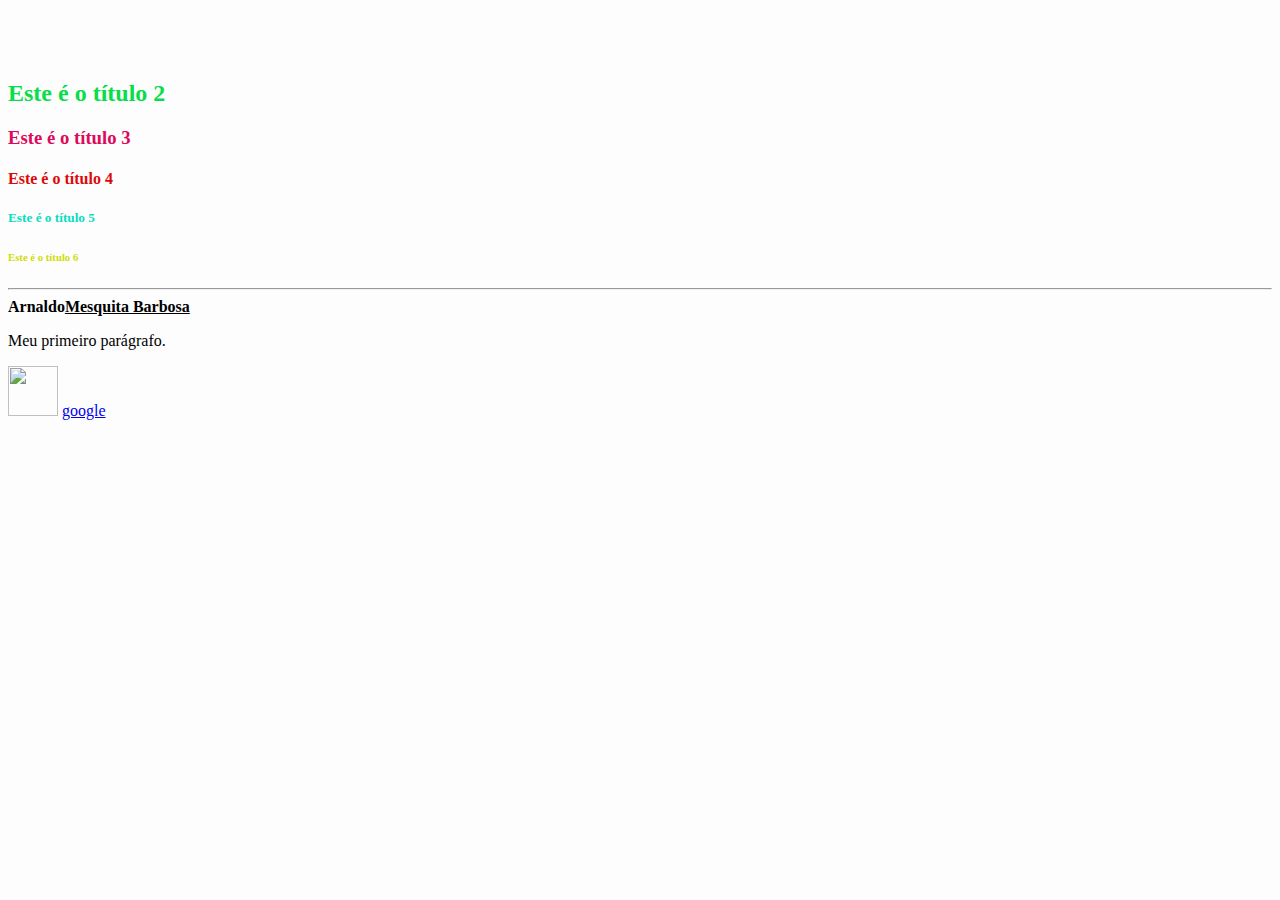
==== index.html @ 049c197b "Teste" ====
<!DOCTYPE html>
<html lang="pt-br">

<head>
    <meta charset="UTF-8">
    <meta http-equiv="X-UA-Compatible" content="IE=edge">
    <meta name="viewport" content="width=device-width, initial-scale=1.0">

    <link rel="stylesheet" href="estilo.css">

    <title>Olá Mundo</title>
</head>

<body>
    <h1>Este é o título 1</h1>
    <h2>Este é o título 2</h2>
    <h3>Este é o título 3</h3>
    <h4>Este é o título 4</h4>
    <h5>Este é o título 5</h5>
    <h6>Este é o título 6</h6>
    <hr />
    <strong>Arnaldo<u>Mesquita Barbosa</u></strong>

    <p>Meu primeiro parágrafo.</p>
    <img src="https://www.google.com.br/images/branding/googlelogo/1x/googlelogo_color_272x92dp.png" width="50"
        height="50">
    <a href="http://www.google.com.br">google</a>


</html>
---- estilo.css ----
body {background-color: rgb(253, 253, 253);}
  
  h1 {color: rgb(253, 253, 253);text-align: left;}
  h2 {color: rgb(9, 221, 73);text-align: left;}
  h3 {color: rgb(221, 9, 90);text-align: left;}
  h4 {color: rgb(221, 9, 9);text-align: left;}
  h5 {color: rgb(9, 221, 193);text-align: left;}
  h6 {color: rgb(207, 221, 9);text-align: left;}


  table {
    font-family: arial, sans-serif;
    border-collapse: collapse;
    width: 100%;
}
  
  td, th {
    border: 1px solid #dddddd;
    text-align: left;
    padding: 8px;
  }
  
  tr:nth-child(even) {
    background-color: #dddddd;
  }
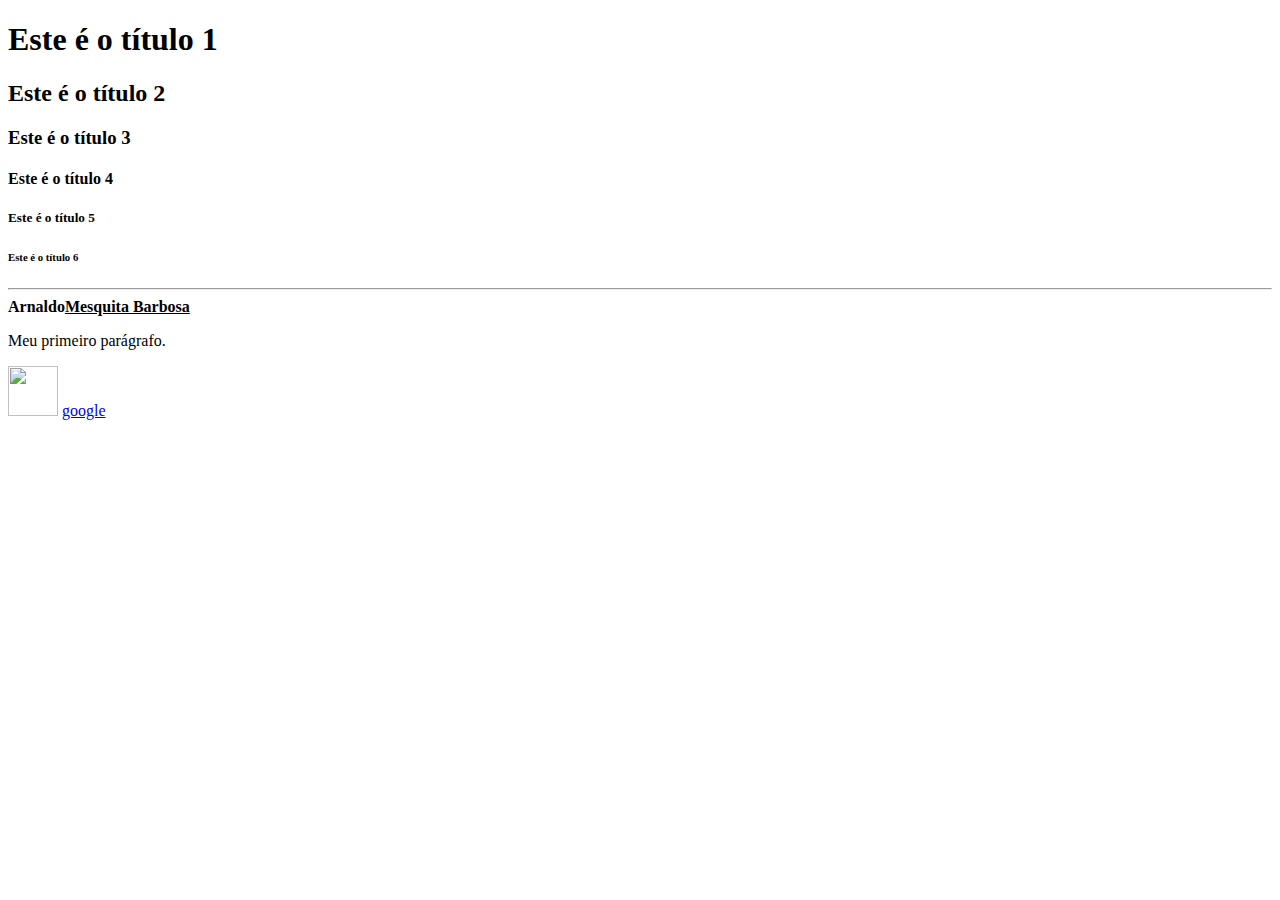
==== commit bc86f37c: "Initial commit teste" ====
--- a/index.html
+++ b/index.html
@@ -6,7 +6,7 @@
     <meta http-equiv="X-UA-Compatible" content="IE=edge">
     <meta name="viewport" content="width=device-width, initial-scale=1.0">
 
-    <link rel="stylesheet" href="estilo.css">
+    <!--<link rel="stylesheet" href="estilo.css">-->
 
     <title>Olá Mundo</title>
 </head>
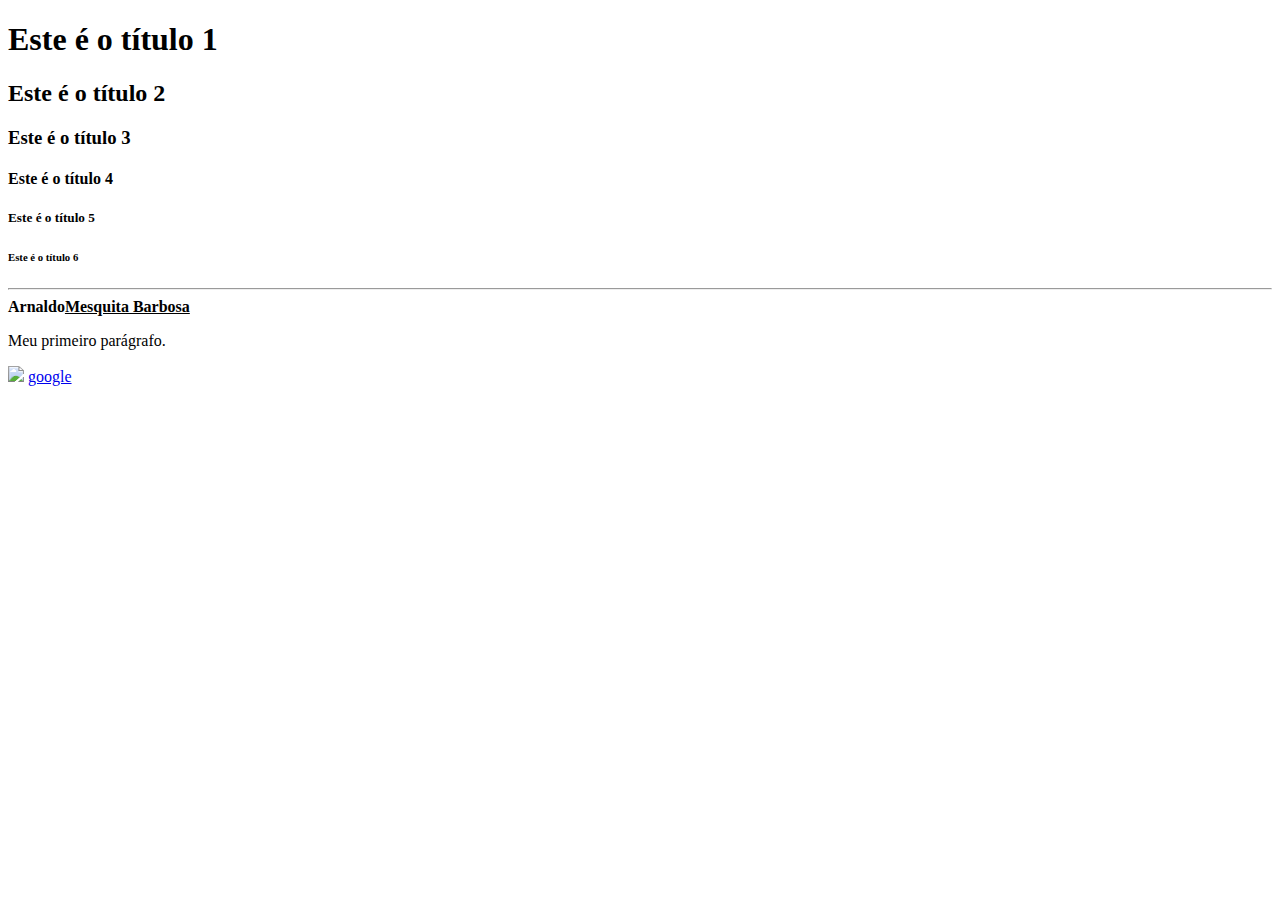
==== commit 19ee3396: "teste" ====
--- a/index.html
+++ b/index.html
@@ -22,8 +22,7 @@
     <strong>Arnaldo<u>Mesquita Barbosa</u></strong>
 
     <p>Meu primeiro parágrafo.</p>
-    <img src="https://www.google.com.br/images/branding/googlelogo/1x/googlelogo_color_272x92dp.png" width="50"
-        height="50">
+    <img src="https://www.google.com.br/images/branding/googlelogo/1x/googlelogo_color_272x92dp.png" width="150">
     <a href="http://www.google.com.br">google</a>
 
 
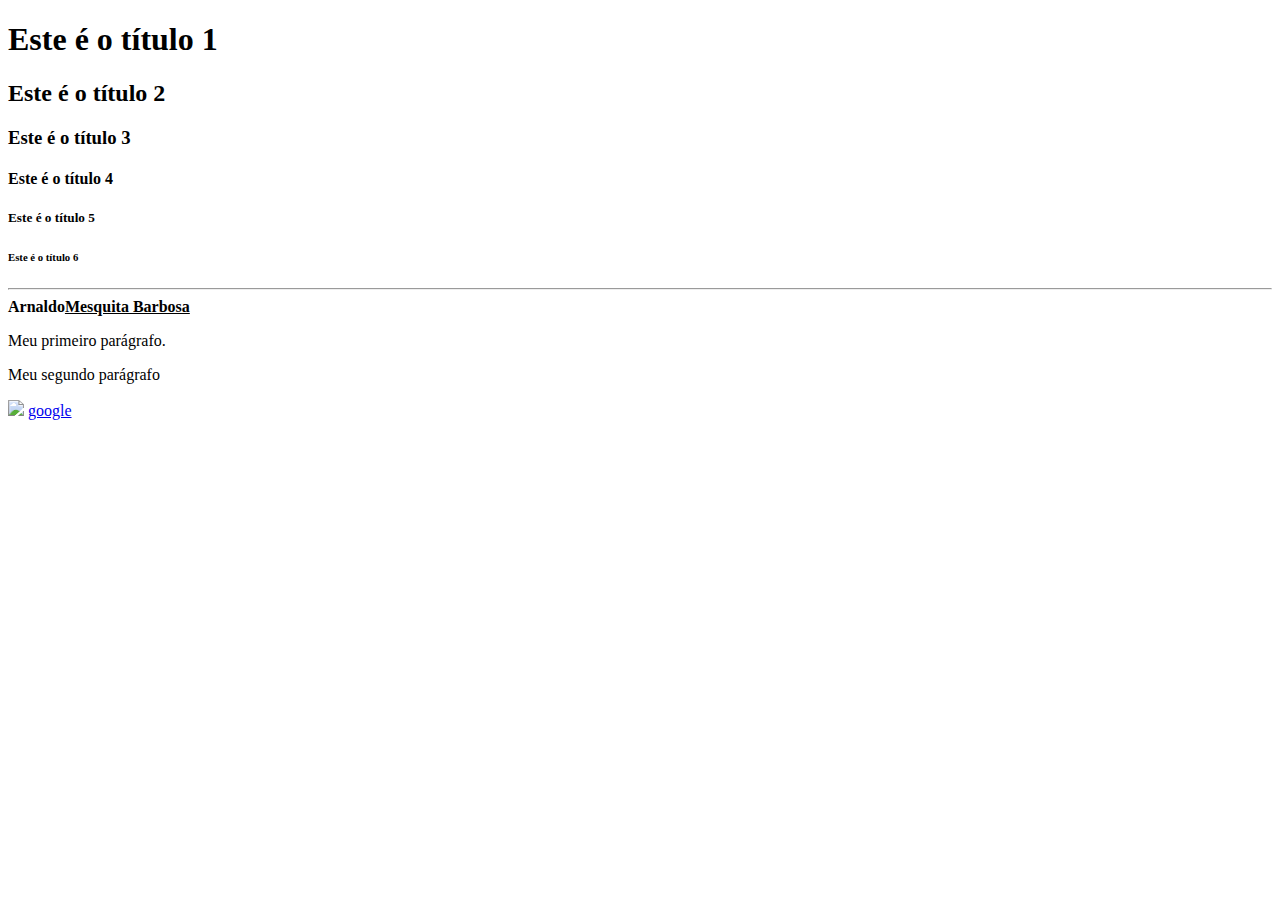
==== commit 143391f4: "Teste" ====
--- a/index.html
+++ b/index.html
@@ -22,6 +22,7 @@
     <strong>Arnaldo<u>Mesquita Barbosa</u></strong>
 
     <p>Meu primeiro parágrafo.</p>
+    <p>Meu segundo parágrafo</p>
     <img src="https://www.google.com.br/images/branding/googlelogo/1x/googlelogo_color_272x92dp.png" width="150">
     <a href="http://www.google.com.br">google</a>
 
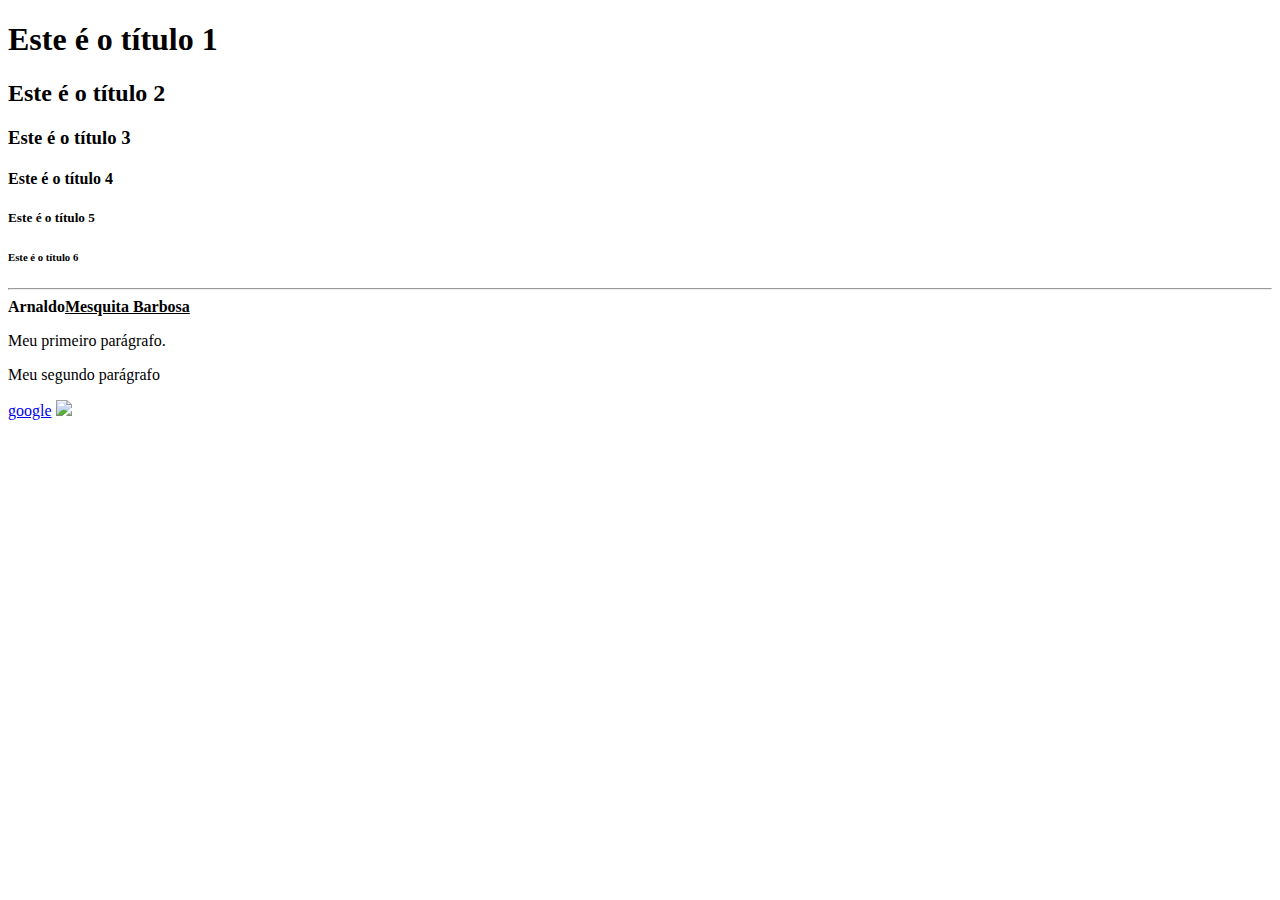
==== commit b2dfc284: "teste" ====
--- a/index.html
+++ b/index.html
@@ -23,8 +23,9 @@
 
     <p>Meu primeiro parágrafo.</p>
     <p>Meu segundo parágrafo</p>
+    <a href="https://www.google.com.br">google</a>
     <img src="https://www.google.com.br/images/branding/googlelogo/1x/googlelogo_color_272x92dp.png" width="150">
-    <a href="http://www.google.com.br">google</a>
+    
 
 
 </html>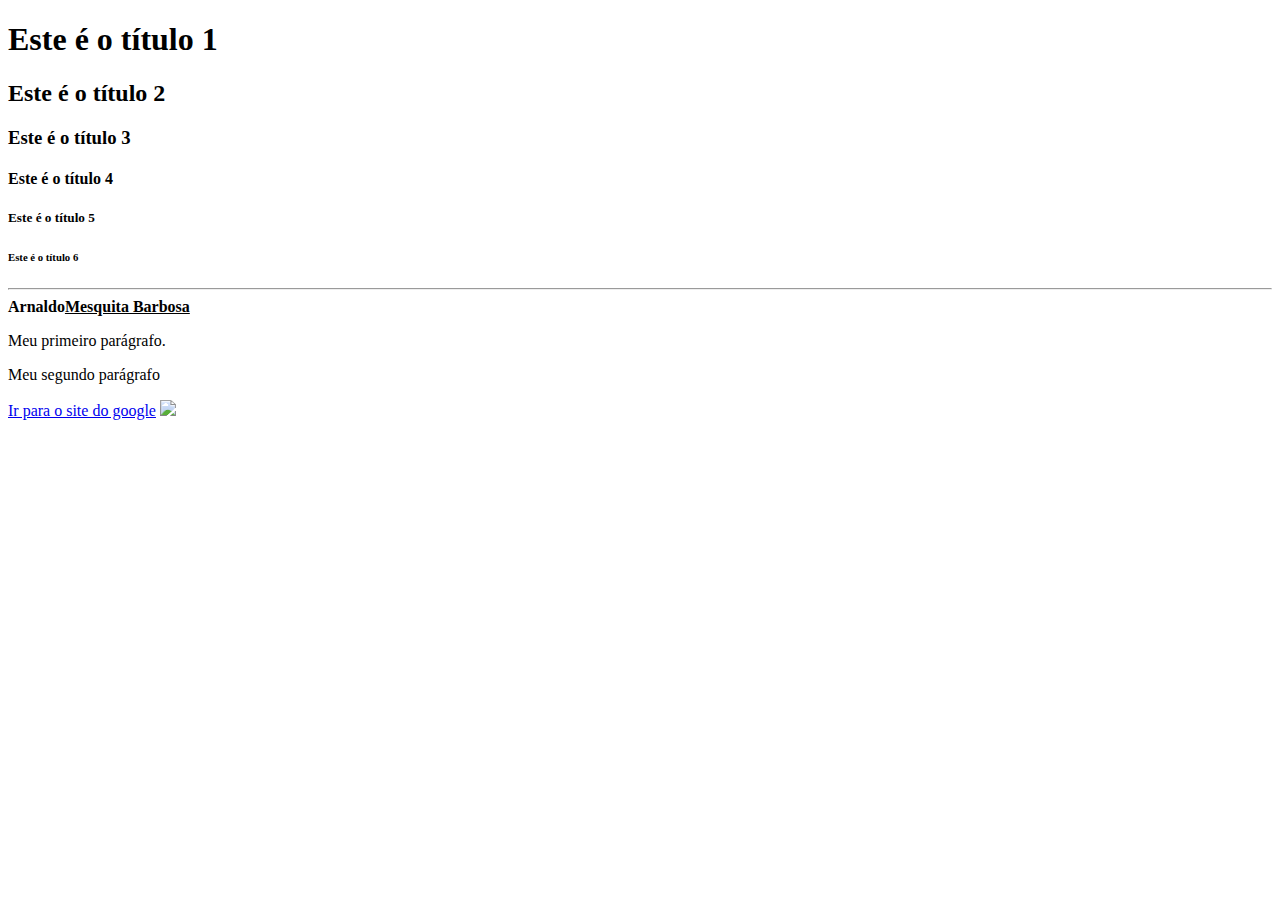
==== commit 6b7499cb: "Teste" ====
--- a/index.html
+++ b/index.html
@@ -23,7 +23,7 @@
 
     <p>Meu primeiro parágrafo.</p>
     <p>Meu segundo parágrafo</p>
-    <a href="https://www.google.com.br">google</a>
+    <a href="https://www.google.com.br">Ir para o site do google</a>
     <img src="https://www.google.com.br/images/branding/googlelogo/1x/googlelogo_color_272x92dp.png" width="150">
     
 
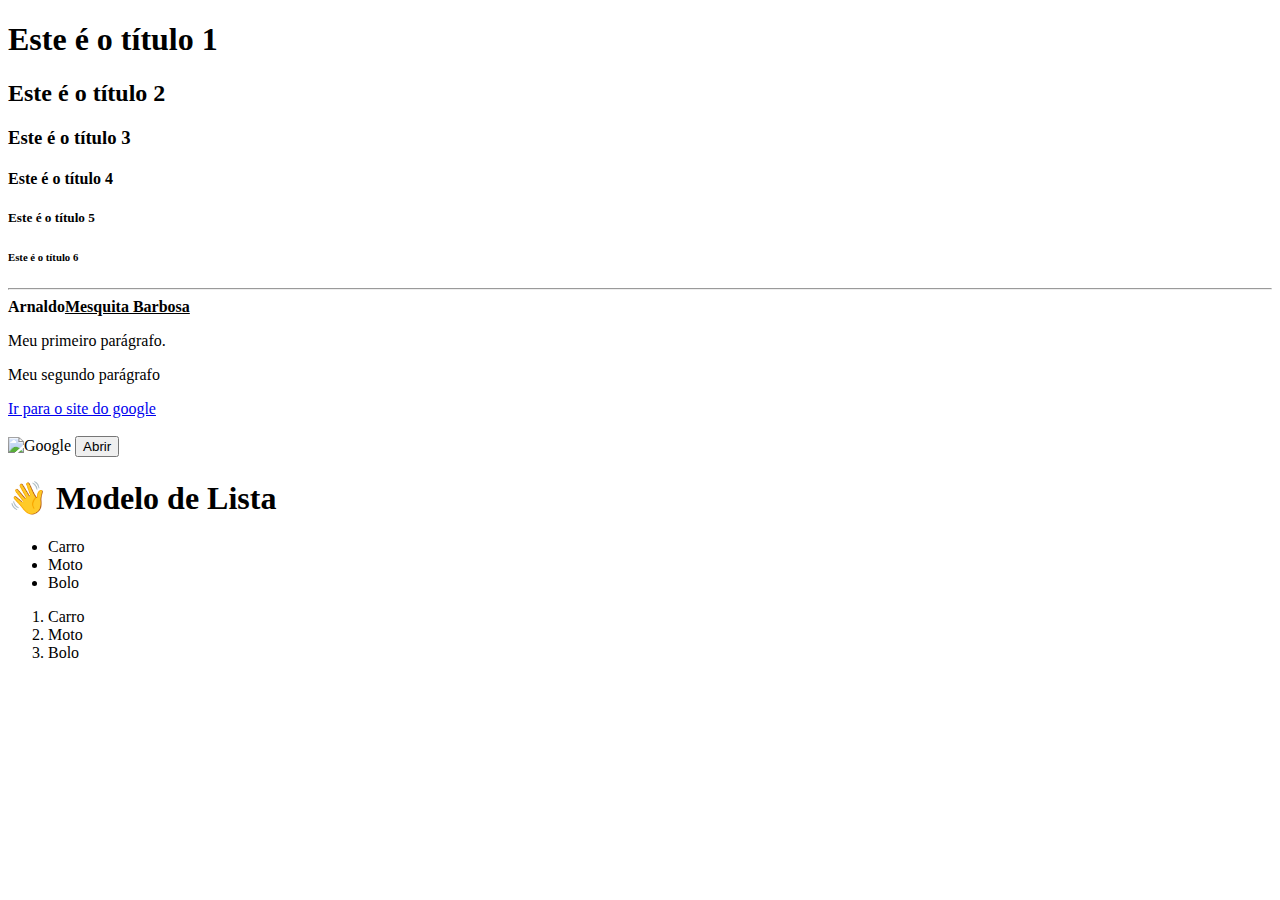
==== commit 4531fb9b: "Teste" ====
--- a/index.html
+++ b/index.html
@@ -6,7 +6,7 @@
     <meta http-equiv="X-UA-Compatible" content="IE=edge">
     <meta name="viewport" content="width=device-width, initial-scale=1.0">
 
-    <!--<link rel="stylesheet" href="estilo.css">-->
+  <!--<link rel="stylesheet" href="style.css">-->
 
     <title>Olá Mundo</title>
 </head>
@@ -24,8 +24,25 @@
     <p>Meu primeiro parágrafo.</p>
     <p>Meu segundo parágrafo</p>
     <a href="https://www.google.com.br">Ir para o site do google</a>
-    <img src="https://www.google.com.br/images/branding/googlelogo/1x/googlelogo_color_272x92dp.png" width="150">
-    
+    <br/>
+    <br/>
+    <img src="https://www.google.com.br/images/branding/googlelogo/1x/googlelogo_color_272x92dp.png" alt="Google" width="150">
+   
+    <button>Abrir</button> 
+
+    <h1>👋 Modelo de Lista</h1>
+<ul>
+    <li>Carro</li>
+    <li>Moto</li>
+    <li>Bolo</li>
+</ul>
+
+<ol>
+    <li>Carro</li>
+    <li>Moto</li>
+    <li>Bolo</li>
+</ol>
+
 
 
 </html>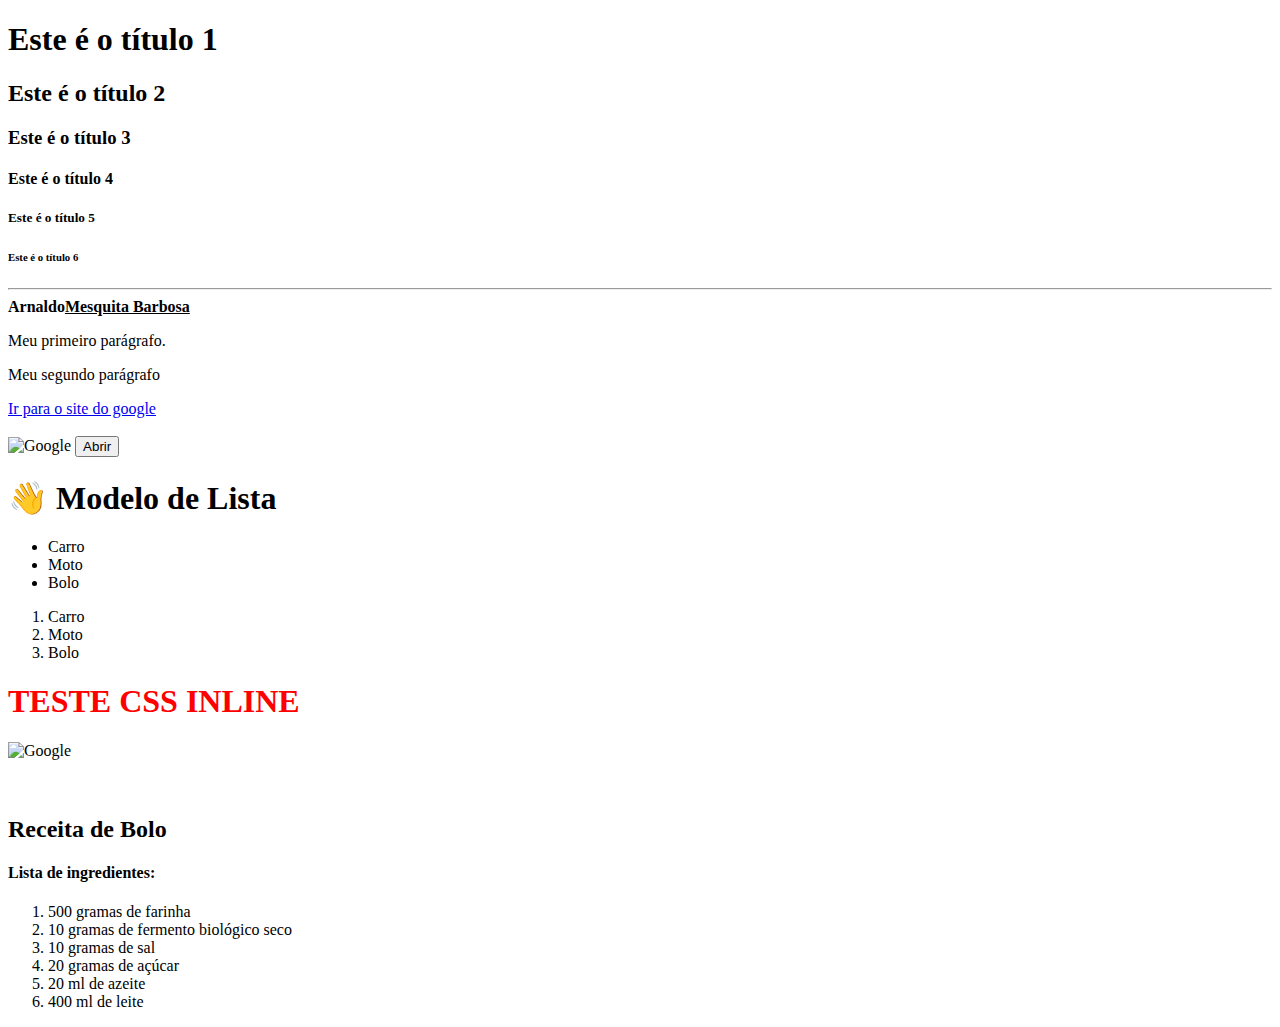
==== commit c2183415: "Teste" ====
--- a/index.html
+++ b/index.html
@@ -43,6 +43,22 @@
     <li>Bolo</li>
 </ol>
 
+<h1 style="color: red;">TESTE CSS INLINE</h1>
+<img style="height: 75px;" src="https://www.google.com.br/images/branding/googlelogo/1x/googlelogo_color_272x92dp.png" alt="Google" width="150">
+   
+<br/>
+ <br/>
+ <br/>
+ <h2>Receita de Bolo</h2>
+ <h4>Lista de ingredientes:</h4>
+ <ol>
+    <li>500 gramas de farinha</li>
+    <li>10 gramas de fermento biológico seco</li>
+    <li>10 gramas de sal</li>
+    <li>20 gramas de açúcar</li>
+    <li>20 ml de azeite</li>
+    <li>400 ml de leite</li>  
+ </ol>
 
 
 </html>--- a/style.css
+++ b/style.css
@@ -0,0 +1,14 @@
+body {
+  font-family: system-ui;
+ 
+  margin-bottom: -5px;
+  background-color: darkgreen !important;
+  color: white;
+  text-align: center;
+}
+#id1 {
+  background: blue;
+}
+#id2 {
+  background: green;
+}